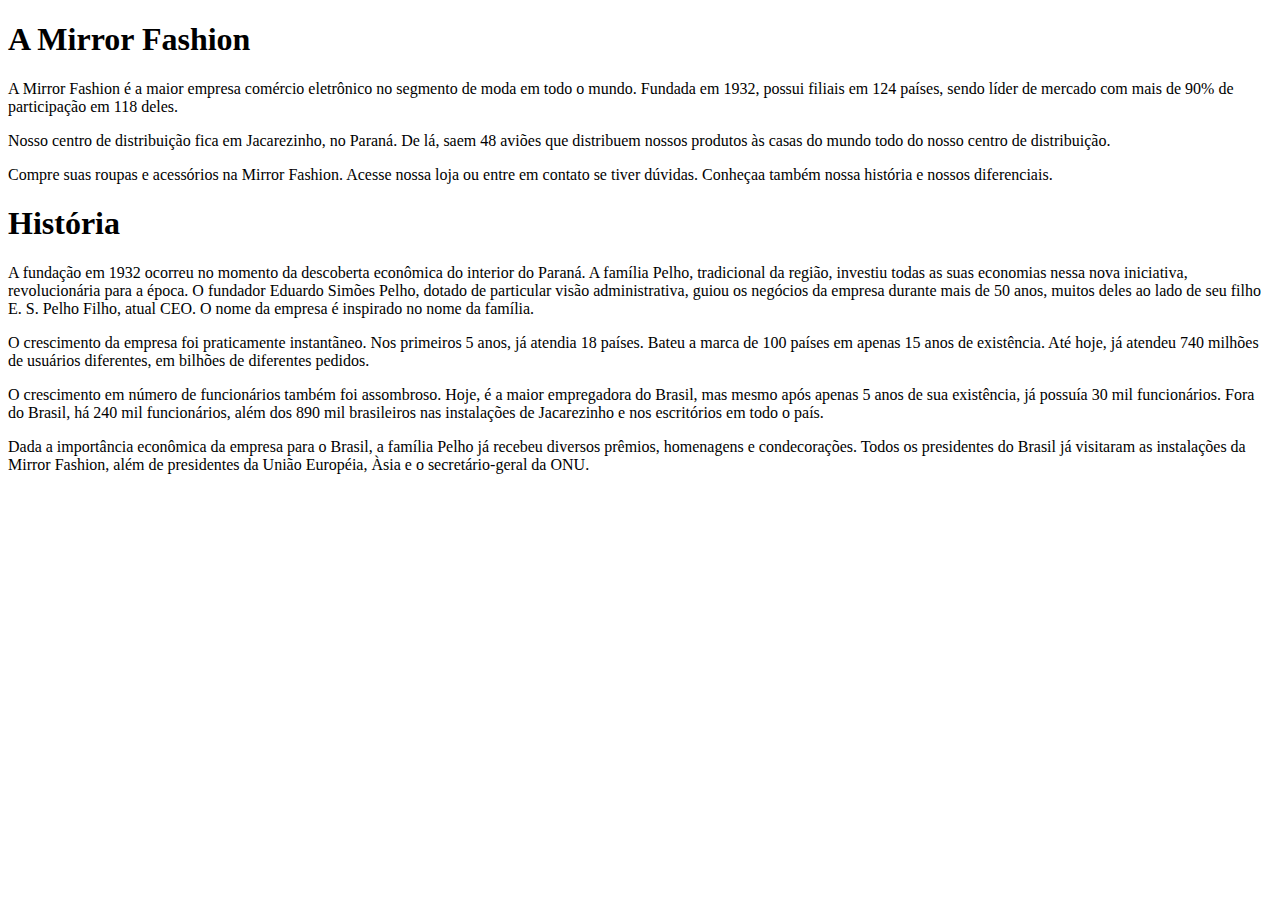
==== MirrorFashion/sobre.html @ 1ffd4d79 "meu primeiro commit" ====
<!DOCTYPE html>
<html lang="pt-br">
<head>
    <meta charset="UTF-8">
    <meta name="viewport" content="width=device-width, initial-scale=1.0">
    <meta http-equiv="X-UA-Compatible" content="ie=edge">
    <title>Sobre a Mirror Fashion</title>
</head>
<body>
    <h1>A Mirror Fashion</h1>
    <p>A Mirror Fashion é a maior empresa comércio eletrônico no segmento de moda em todo o mundo. Fundada em 1932, possui filiais em 124 países, sendo líder de mercado com mais de 90% de participação em 118 deles.
</p>
<p>Nosso centro de distribuição fica em Jacarezinho, no Paraná. De lá, saem 48 aviões que distribuem nossos produtos às casas do mundo todo do nosso centro de distribuição.
</p>    
    <p>
    Compre suas roupas e acessórios na Mirror Fashion. Acesse nossa loja ou entre em contato se tiver dúvidas. Conheçaa também nossa história e nossos diferenciais.</p>
<h1>História</h1>
<p>A fundação em 1932 ocorreu no momento da descoberta econômica do interior do Paraná. A família Pelho, tradicional da região, investiu todas as suas economias nessa nova iniciativa, revolucionária para a época. O fundador Eduardo Simões Pelho, dotado de particular visão administrativa, guiou os negócios da empresa durante mais de 50 anos, muitos deles ao lado de seu filho E. S. Pelho Filho, atual CEO. O nome da empresa é inspirado no nome da família.
</p>
<p>    O crescimento da empresa foi praticamente instantãneo. Nos primeiros 5 anos, já atendia 18 países. Bateu a marca de 100 países em apenas 15 anos de existência. Até hoje, já atendeu 740 milhões de usuários diferentes, em bilhões de diferentes pedidos.
</p>    
<p>    O crescimento em número de funcionários também foi assombroso. Hoje, é a maior empregadora do Brasil, mas mesmo após apenas 5 anos de sua existência, já possuía 30 mil funcionários. Fora do Brasil, há 240 mil funcionários, além dos 890 mil brasileiros nas instalações de Jacarezinho e nos escritórios em todo o país.
</p>    
<p>    Dada a importância econômica da empresa para o Brasil, a família Pelho já recebeu diversos prêmios, homenagens e condecorações. Todos os presidentes do Brasil já visitaram as instalações da Mirror Fashion, além de presidentes da União Européia, Àsia e o secretário-geral da ONU.</p>
</p>
    </body>
</html>
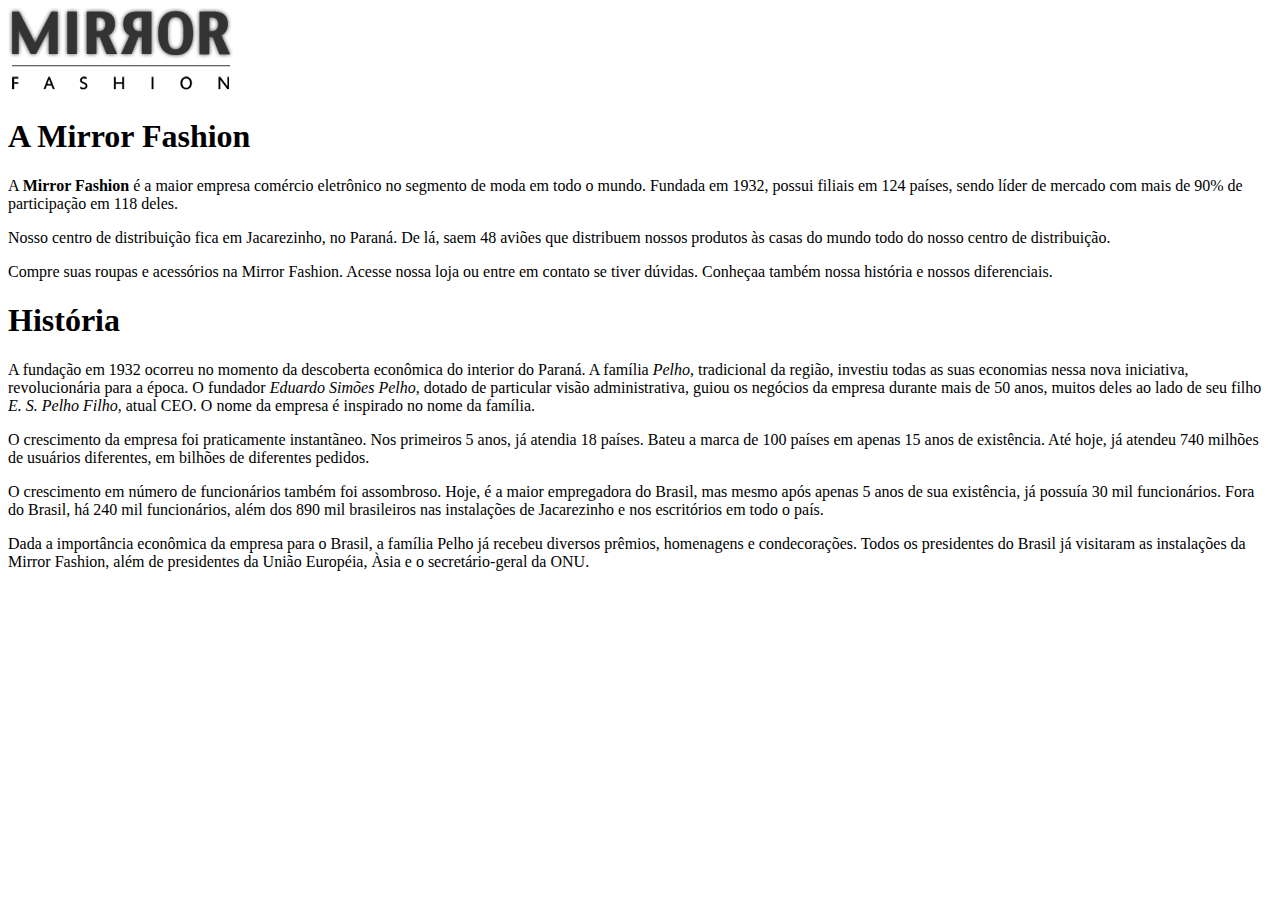
==== commit 277f8a4b: "logo, negrito e italico" ====
--- a/MirrorFashion/sobre.html
+++ b/MirrorFashion/sobre.html
@@ -7,15 +7,16 @@
     <title>Sobre a Mirror Fashion</title>
 </head>
 <body>
+    <img src="baixados/logo.png" alt="logo da Mirror Fashion">
     <h1>A Mirror Fashion</h1>
-    <p>A Mirror Fashion é a maior empresa comércio eletrônico no segmento de moda em todo o mundo. Fundada em 1932, possui filiais em 124 países, sendo líder de mercado com mais de 90% de participação em 118 deles.
+    <p>A <strong>Mirror Fashion</strong> é a maior empresa comércio eletrônico no segmento de moda em todo o mundo. Fundada em 1932, possui filiais em 124 países, sendo líder de mercado com mais de 90% de participação em 118 deles.
 </p>
 <p>Nosso centro de distribuição fica em Jacarezinho, no Paraná. De lá, saem 48 aviões que distribuem nossos produtos às casas do mundo todo do nosso centro de distribuição.
 </p>    
     <p>
     Compre suas roupas e acessórios na Mirror Fashion. Acesse nossa loja ou entre em contato se tiver dúvidas. Conheçaa também nossa história e nossos diferenciais.</p>
 <h1>História</h1>
-<p>A fundação em 1932 ocorreu no momento da descoberta econômica do interior do Paraná. A família Pelho, tradicional da região, investiu todas as suas economias nessa nova iniciativa, revolucionária para a época. O fundador Eduardo Simões Pelho, dotado de particular visão administrativa, guiou os negócios da empresa durante mais de 50 anos, muitos deles ao lado de seu filho E. S. Pelho Filho, atual CEO. O nome da empresa é inspirado no nome da família.
+<p>A fundação em 1932 ocorreu no momento da descoberta econômica do interior do Paraná. A família<em> Pelho</em>, tradicional da região, investiu todas as suas economias nessa nova iniciativa, revolucionária para a época. O fundador <em> Eduardo Simões Pelho</em>, dotado de particular visão administrativa, guiou os negócios da empresa durante mais de 50 anos, muitos deles ao lado de seu filho<em> E. S. Pelho Filho</em>, atual CEO. O nome da empresa é inspirado no nome da família.
 </p>
 <p>    O crescimento da empresa foi praticamente instantãneo. Nos primeiros 5 anos, já atendia 18 países. Bateu a marca de 100 países em apenas 15 anos de existência. Até hoje, já atendeu 740 milhões de usuários diferentes, em bilhões de diferentes pedidos.
 </p>    
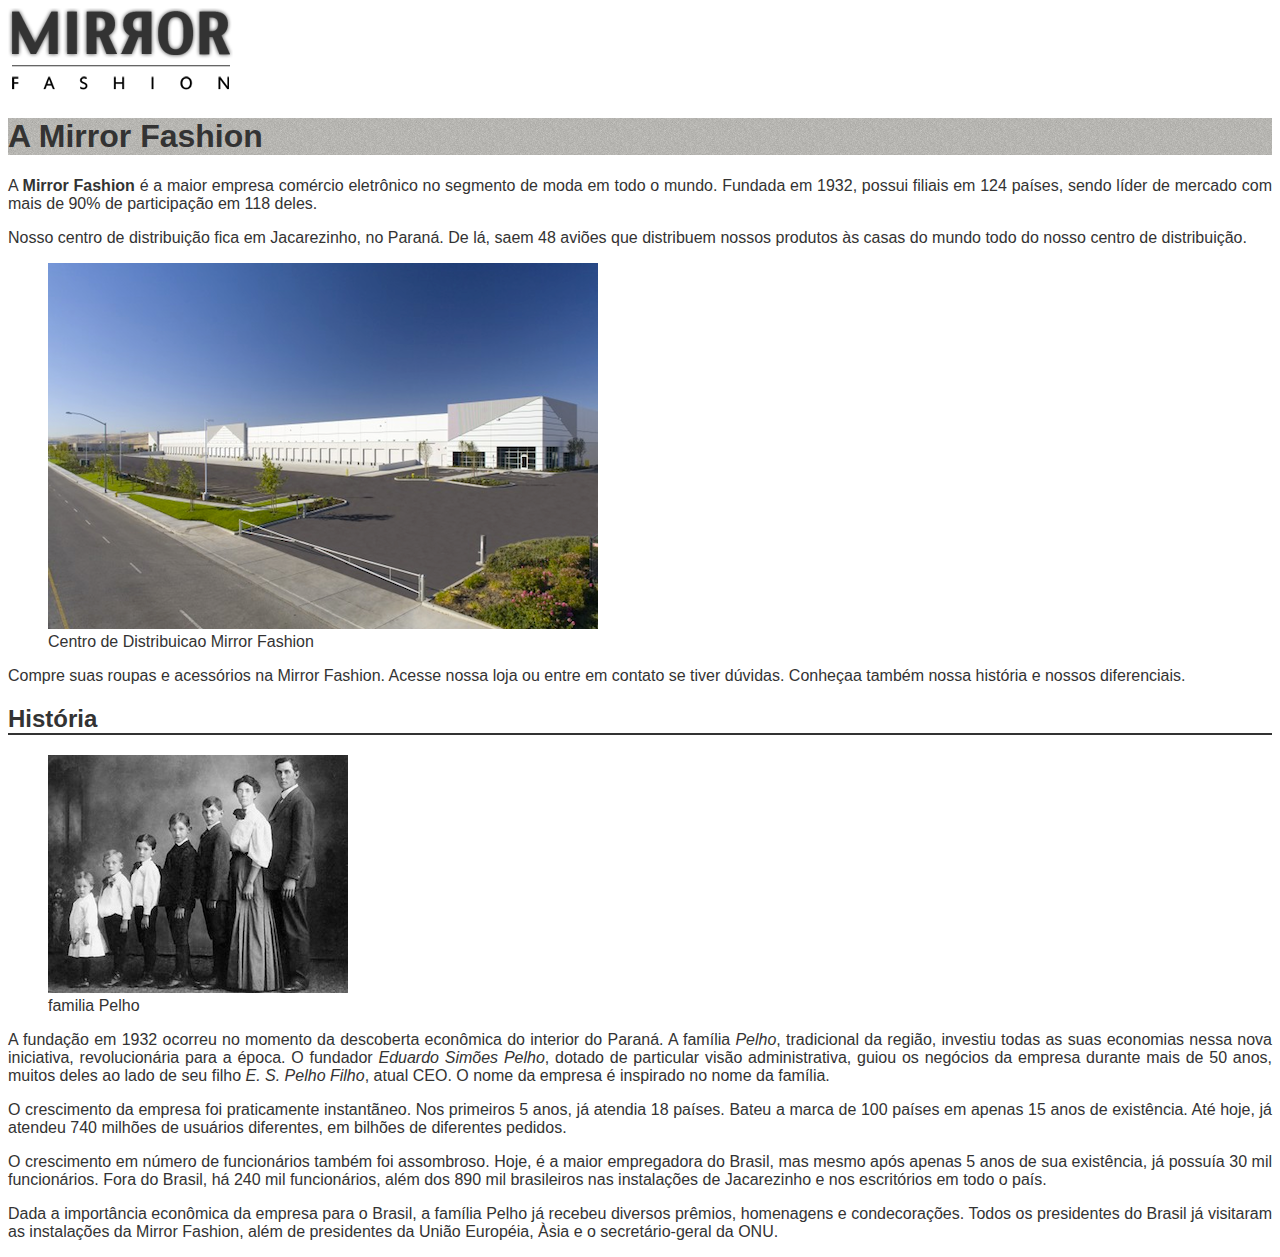
==== commit e289e29f: "css, imgs" ====
--- a/MirrorFashion/sobre.html
+++ b/MirrorFashion/sobre.html
@@ -1,21 +1,33 @@
 <!DOCTYPE html>
 <html lang="pt-br">
 <head>
+    <link rel="stylesheet" href="sobre.css">
     <meta charset="UTF-8">
     <meta name="viewport" content="width=device-width, initial-scale=1.0">
     <meta http-equiv="X-UA-Compatible" content="ie=edge">
     <title>Sobre a Mirror Fashion</title>
+    
 </head>
 <body>
-    <img src="baixados/logo.png" alt="logo da Mirror Fashion">
+    <img src="imagens/logo.png" alt="logo da Mirror Fashion">
     <h1>A Mirror Fashion</h1>
-    <p>A <strong>Mirror Fashion</strong> é a maior empresa comércio eletrônico no segmento de moda em todo o mundo. Fundada em 1932, possui filiais em 124 países, sendo líder de mercado com mais de 90% de participação em 118 deles.
+    <p class="um">A <strong>Mirror Fashion</strong> é a maior empresa comércio eletrônico no segmento de moda em todo o mundo. Fundada em 1932, possui filiais em 124 países, sendo líder de mercado com mais de 90% de participação em 118 deles.
 </p>
 <p>Nosso centro de distribuição fica em Jacarezinho, no Paraná. De lá, saem 48 aviões que distribuem nossos produtos às casas do mundo todo do nosso centro de distribuição.
-</p>    
-    <p>
+</p>
+<figure>   
+<img src="imagens/centro-distribuicao.png" alt="centro de distribuicao">
+
+<figcaption>Centro de Distribuicao Mirror Fashion</figcaption>
+</figure> 
+<p>
     Compre suas roupas e acessórios na Mirror Fashion. Acesse nossa loja ou entre em contato se tiver dúvidas. Conheçaa também nossa história e nossos diferenciais.</p>
-<h1>História</h1>
+<h2>História</h2>
+
+<figure> 
+<img src="imagens/familia-pelho.jpg" alt="foto da familia Pelho">
+<figcaption>familia Pelho</figcaption>
+</figure> 
 <p>A fundação em 1932 ocorreu no momento da descoberta econômica do interior do Paraná. A família<em> Pelho</em>, tradicional da região, investiu todas as suas economias nessa nova iniciativa, revolucionária para a época. O fundador <em> Eduardo Simões Pelho</em>, dotado de particular visão administrativa, guiou os negócios da empresa durante mais de 50 anos, muitos deles ao lado de seu filho<em> E. S. Pelho Filho</em>, atual CEO. O nome da empresa é inspirado no nome da família.
 </p>
 <p>    O crescimento da empresa foi praticamente instantãneo. Nos primeiros 5 anos, já atendia 18 países. Bateu a marca de 100 países em apenas 15 anos de existência. Até hoje, já atendeu 740 milhões de usuários diferentes, em bilhões de diferentes pedidos.
--- a/MirrorFashion/sobre.css
+++ b/MirrorFashion/sobre.css
@@ -0,0 +1,15 @@
+body{
+    color: #333333;
+    font-family: 'Lucida Sans', 'Lucida Sans Regular', 'Lucida Grande', 'Lucida Sans Unicode', Geneva, Verdana, sans-serif;
+    /*font-family: Arial, Helvetica, sans-serif;
+    border: solid red;*/
+}
+p{
+    text-align: justify;
+}
+h1{
+    background-image: url(imagens/sobre-background.jpg);
+}
+h2{
+    border-bottom: 2px solid #333333;
+}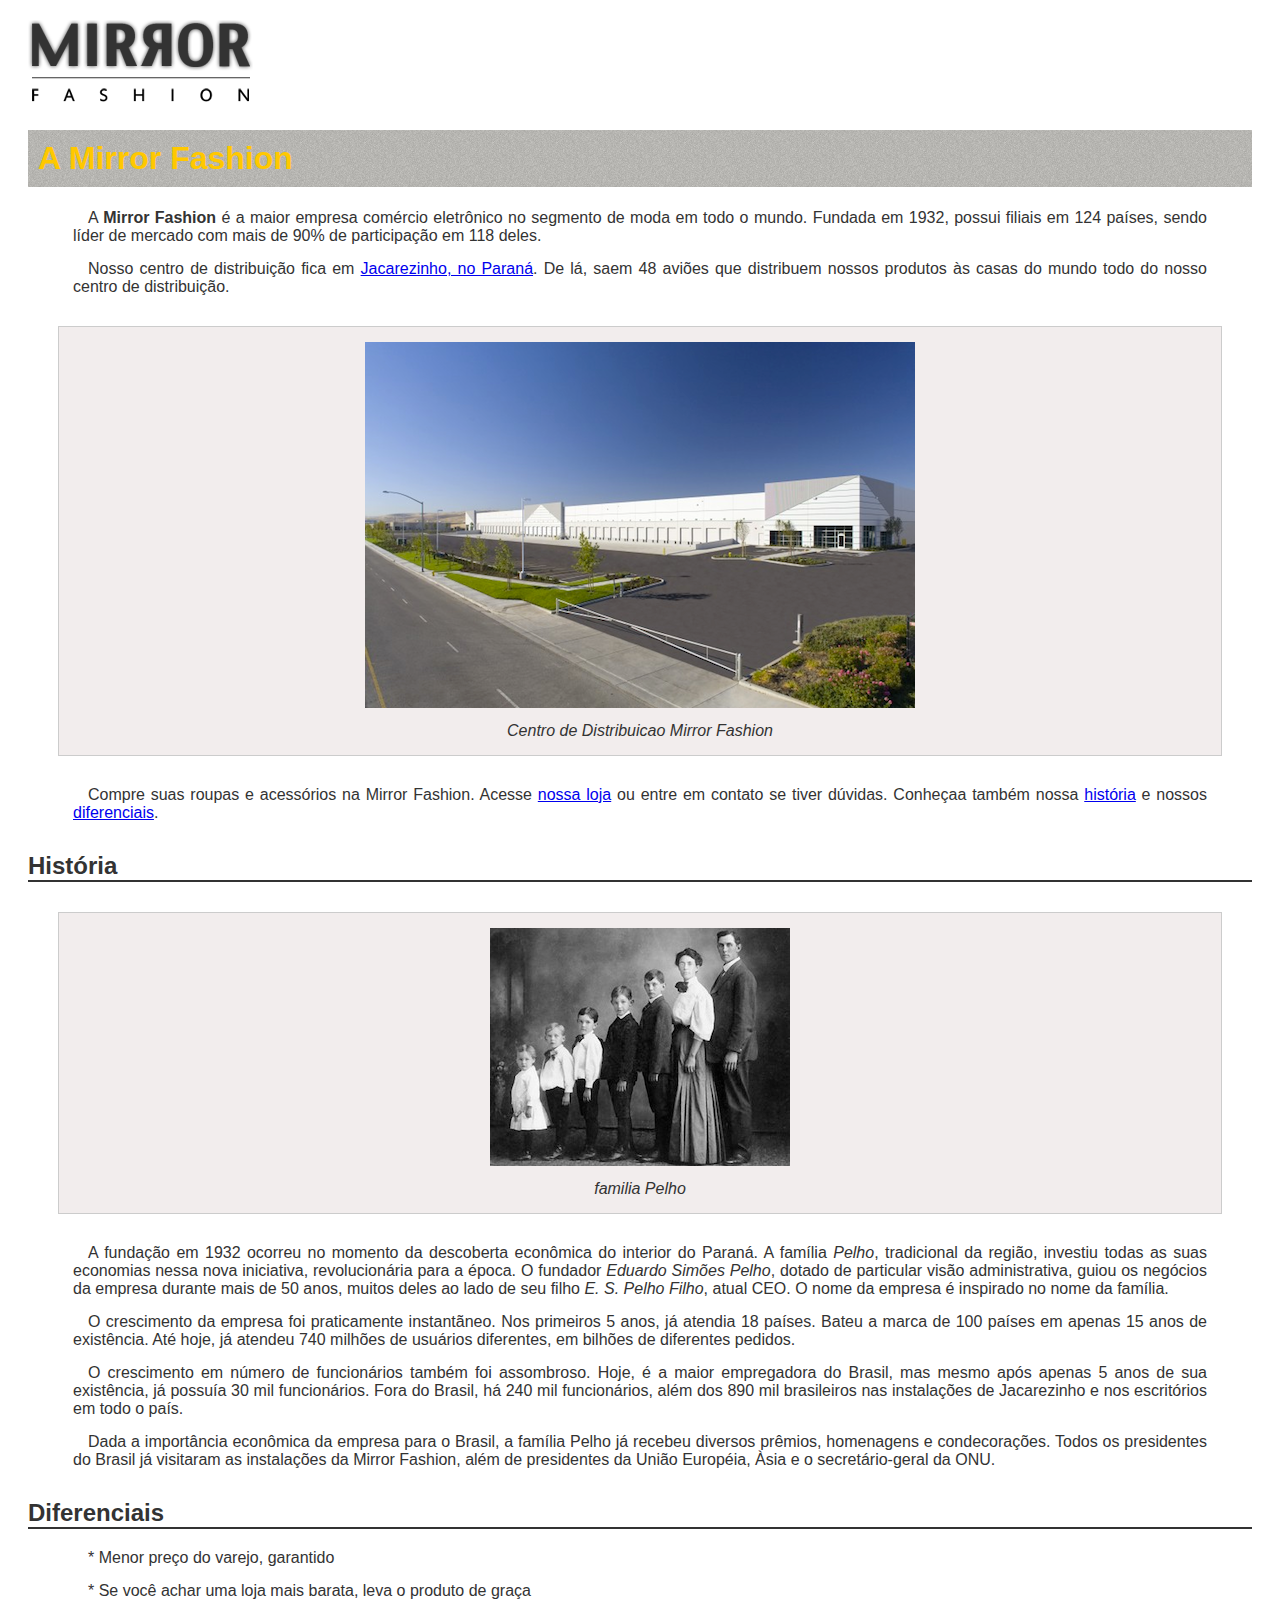
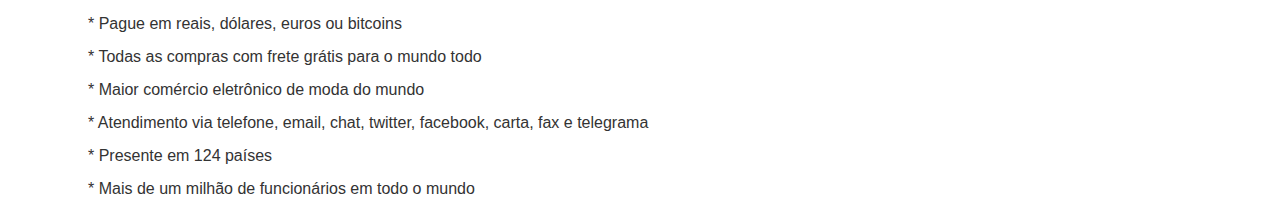
==== commit ef460a6b: "links" ====
--- a/MirrorFashion/sobre.html
+++ b/MirrorFashion/sobre.html
@@ -9,11 +9,13 @@
     
 </head>
 <body>
+    
+    <div class="container">
     <img src="imagens/logo.png" alt="logo da Mirror Fashion">
     <h1>A Mirror Fashion</h1>
     <p class="um">A <strong>Mirror Fashion</strong> é a maior empresa comércio eletrônico no segmento de moda em todo o mundo. Fundada em 1932, possui filiais em 124 países, sendo líder de mercado com mais de 90% de participação em 118 deles.
 </p>
-<p>Nosso centro de distribuição fica em Jacarezinho, no Paraná. De lá, saem 48 aviões que distribuem nossos produtos às casas do mundo todo do nosso centro de distribuição.
+<p>Nosso centro de distribuição fica em <a href="https://www.google.com.br/maps?q=Jacarezinho" target="_blank" >Jacarezinho, no Paraná</a>. De lá, saem 48 aviões que distribuem nossos produtos às casas do mundo todo do nosso centro de distribuição.
 </p>
 <figure>   
 <img src="imagens/centro-distribuicao.png" alt="centro de distribuicao">
@@ -21,8 +23,8 @@
 <figcaption>Centro de Distribuicao Mirror Fashion</figcaption>
 </figure> 
 <p>
-    Compre suas roupas e acessórios na Mirror Fashion. Acesse nossa loja ou entre em contato se tiver dúvidas. Conheçaa também nossa história e nossos diferenciais.</p>
-<h2>História</h2>
+    Compre suas roupas e acessórios na Mirror Fashion. Acesse <a href="index.html">nossa loja</a>  ou entre em contato se tiver dúvidas. Conheçaa também nossa <a href="#historia">história</a>  e nossos <a href="#dif">diferenciais</a>.</p>
+<h2 id="historia">História</h2>
 
 <figure> 
 <img src="imagens/familia-pelho.jpg" alt="foto da familia Pelho">
@@ -36,5 +38,17 @@
 </p>    
 <p>    Dada a importância econômica da empresa para o Brasil, a família Pelho já recebeu diversos prêmios, homenagens e condecorações. Todos os presidentes do Brasil já visitaram as instalações da Mirror Fashion, além de presidentes da União Européia, Àsia e o secretário-geral da ONU.</p>
 </p>
+
+<h2 id="dif">Diferenciais</h2>
+
+   <p> * Menor preço do varejo, garantido</p>
+   <p> * Se você achar uma loja mais barata, leva o produto de graça</p>
+    <p>* Pague em reais, dólares, euros ou bitcoins</p>
+    <p>* Todas as compras com frete grátis para o mundo todo</p>
+    <p>* Maior comércio eletrônico de moda do mundo</p>
+    <p>* Atendimento via telefone, email, chat, twitter, facebook, carta, fax e telegrama</p>
+    <p>* Presente em 124 países</p>
+    <p>* Mais de um milhão de funcionários em todo o mundo</p>
+    </div>
     </body>
 </html>--- a/MirrorFashion/sobre.css
+++ b/MirrorFashion/sobre.css
@@ -9,7 +9,38 @@
 }
 h1{
     background-image: url(imagens/sobre-background.jpg);
+    padding: 10px;
+    color: rgb(255, 200,0);
 }
 h2{
+    margin-top: 30px;
     border-bottom: 2px solid #333333;
-}+}
+figure{
+    background-color: #f2eded;
+    border: 1px solid #ccc;
+    text-align: center;
+    padding: 15px;
+    margin: 30px;
+}
+figcaption{
+    font-style: italic;
+    margin-top: 10px;
+}
+
+p{
+    text-indent: 15px;
+    padding: 0px 45px ;
+    margin: 0 auto;
+    margin-bottom: 15px;
+   /* background-color: red;
+    height: 300px;
+    width: 300px;*/
+}
+#dif{
+    border-bottom: 2px solid #333333;
+
+}
+.container{
+    margin: 20px;
+}
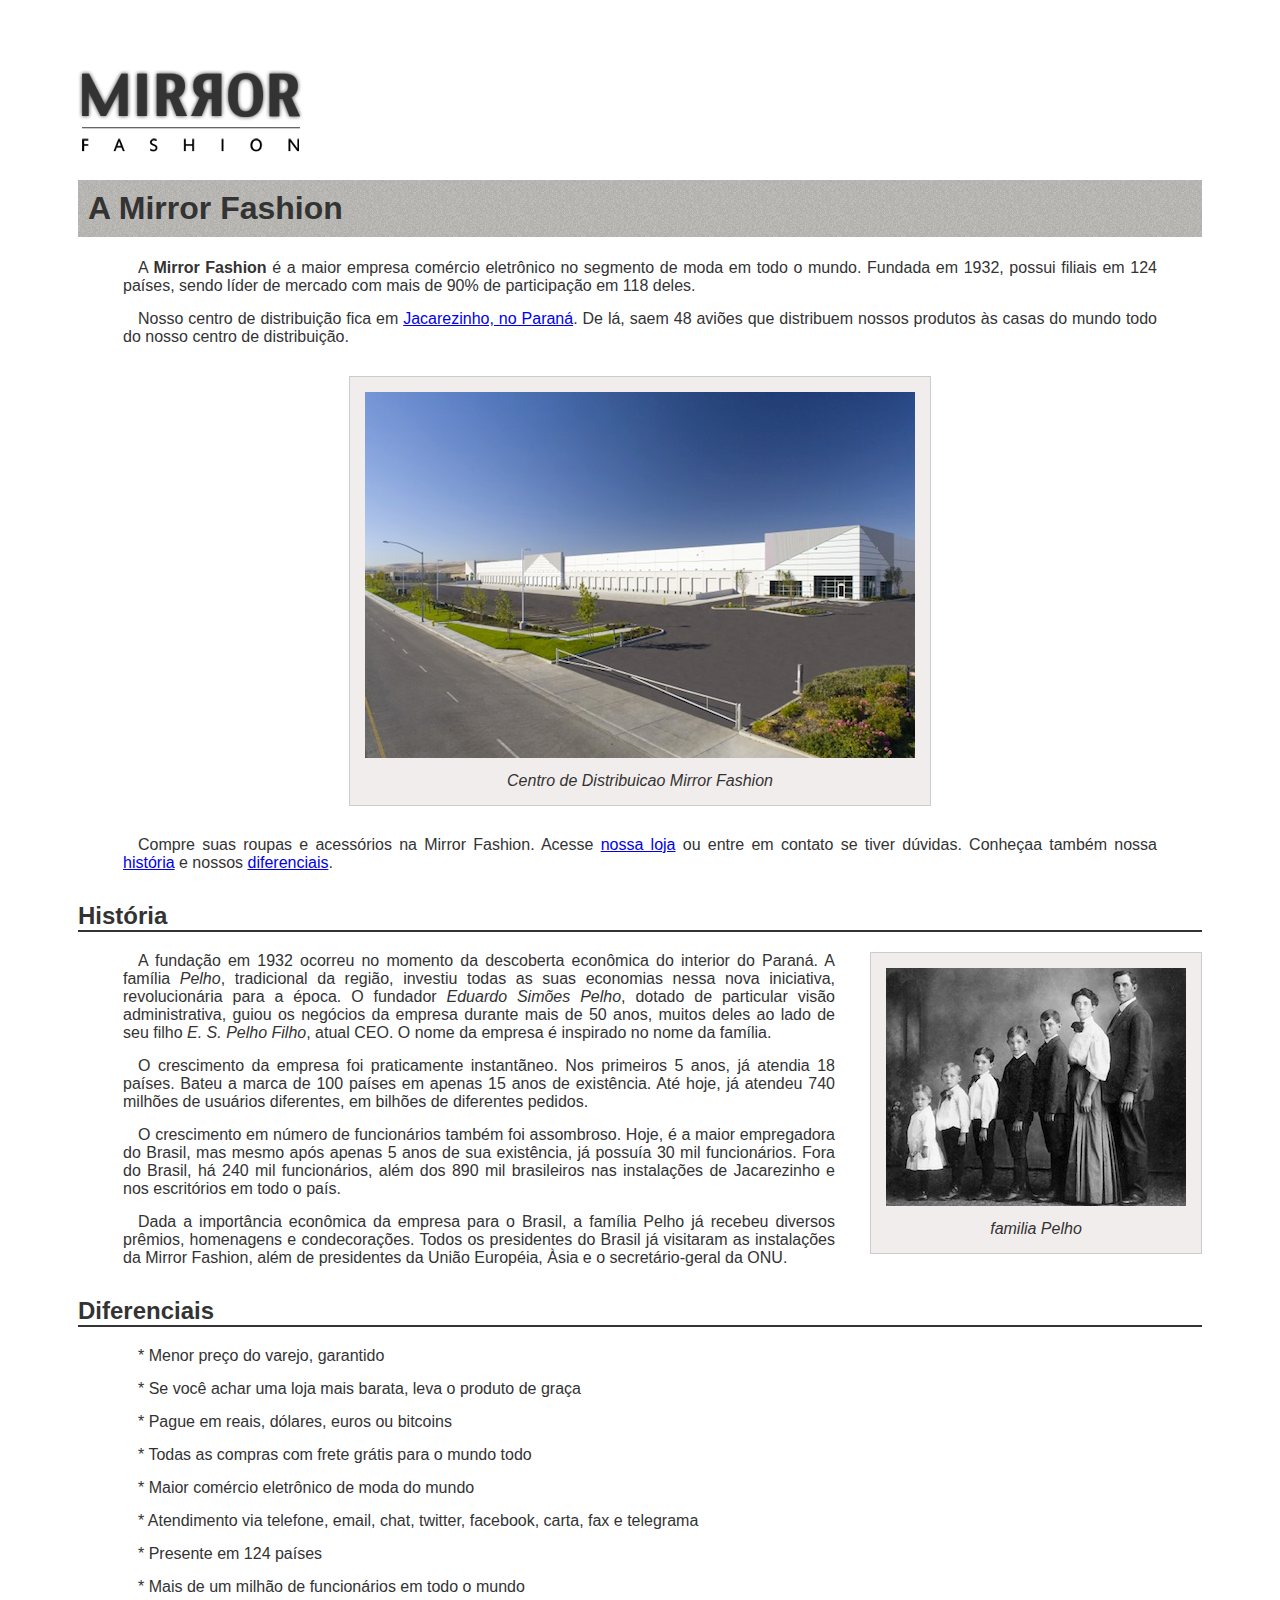
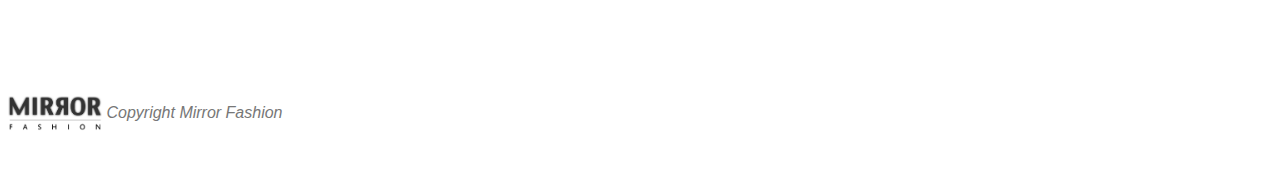
==== commit 1e2c8f9f: "atualização" ====
--- a/MirrorFashion/sobre.html
+++ b/MirrorFashion/sobre.html
@@ -1,54 +1,78 @@
 <!DOCTYPE html>
 <html lang="pt-br">
+
 <head>
     <link rel="stylesheet" href="sobre.css">
     <meta charset="UTF-8">
     <meta name="viewport" content="width=device-width, initial-scale=1.0">
     <meta http-equiv="X-UA-Compatible" content="ie=edge">
     <title>Sobre a Mirror Fashion</title>
-    
+
 </head>
+
 <body>
-    
+
     <div class="container">
-    <img src="imagens/logo.png" alt="logo da Mirror Fashion">
-    <h1>A Mirror Fashion</h1>
-    <p class="um">A <strong>Mirror Fashion</strong> é a maior empresa comércio eletrônico no segmento de moda em todo o mundo. Fundada em 1932, possui filiais em 124 países, sendo líder de mercado com mais de 90% de participação em 118 deles.
-</p>
-<p>Nosso centro de distribuição fica em <a href="https://www.google.com.br/maps?q=Jacarezinho" target="_blank" >Jacarezinho, no Paraná</a>. De lá, saem 48 aviões que distribuem nossos produtos às casas do mundo todo do nosso centro de distribuição.
-</p>
-<figure>   
-<img src="imagens/centro-distribuicao.png" alt="centro de distribuicao">
+        <img src="imagens/logo.png" alt="logo da Mirror Fashion">
+        <h1>A Mirror Fashion</h1>
+        <p class="um">A <strong>Mirror Fashion</strong> é a maior empresa comércio eletrônico no segmento de moda em
+            todo o mundo. Fundada em 1932, possui filiais em 124 países, sendo líder de mercado com mais de 90% de
+            participação em 118 deles.
+        </p>
+        <p>Nosso centro de distribuição fica em <a href="https://www.google.com.br/maps?q=Jacarezinho"
+                target="_blank">Jacarezinho, no Paraná</a>. De lá, saem 48 aviões que distribuem nossos produtos às
+            casas do mundo todo do nosso centro de distribuição.
+        </p>
+        <figure id="centro-distribuicao">
+            <img src="imagens/centro-distribuicao.png" alt="centro de distribuicao">
 
-<figcaption>Centro de Distribuicao Mirror Fashion</figcaption>
-</figure> 
-<p>
-    Compre suas roupas e acessórios na Mirror Fashion. Acesse <a href="index.html">nossa loja</a>  ou entre em contato se tiver dúvidas. Conheçaa também nossa <a href="#historia">história</a>  e nossos <a href="#dif">diferenciais</a>.</p>
-<h2 id="historia">História</h2>
+            <figcaption>Centro de Distribuicao Mirror Fashion</figcaption>
+        </figure>
+        <p>
+            Compre suas roupas e acessórios na Mirror Fashion. Acesse <a href="index.html" target="_blank">nossa loja</a> ou entre
+            em contato se tiver dúvidas. Conheçaa também nossa <a href="#historia">história</a> e nossos <a
+                href="#dif">diferenciais</a>.</p>
+        <h2 id="historia">História</h2>
 
-<figure> 
-<img src="imagens/familia-pelho.jpg" alt="foto da familia Pelho">
-<figcaption>familia Pelho</figcaption>
-</figure> 
-<p>A fundação em 1932 ocorreu no momento da descoberta econômica do interior do Paraná. A família<em> Pelho</em>, tradicional da região, investiu todas as suas economias nessa nova iniciativa, revolucionária para a época. O fundador <em> Eduardo Simões Pelho</em>, dotado de particular visão administrativa, guiou os negócios da empresa durante mais de 50 anos, muitos deles ao lado de seu filho<em> E. S. Pelho Filho</em>, atual CEO. O nome da empresa é inspirado no nome da família.
-</p>
-<p>    O crescimento da empresa foi praticamente instantãneo. Nos primeiros 5 anos, já atendia 18 países. Bateu a marca de 100 países em apenas 15 anos de existência. Até hoje, já atendeu 740 milhões de usuários diferentes, em bilhões de diferentes pedidos.
-</p>    
-<p>    O crescimento em número de funcionários também foi assombroso. Hoje, é a maior empregadora do Brasil, mas mesmo após apenas 5 anos de sua existência, já possuía 30 mil funcionários. Fora do Brasil, há 240 mil funcionários, além dos 890 mil brasileiros nas instalações de Jacarezinho e nos escritórios em todo o país.
-</p>    
-<p>    Dada a importância econômica da empresa para o Brasil, a família Pelho já recebeu diversos prêmios, homenagens e condecorações. Todos os presidentes do Brasil já visitaram as instalações da Mirror Fashion, além de presidentes da União Européia, Àsia e o secretário-geral da ONU.</p>
-</p>
+        <figure id="familia-pelho">
+            <img src="imagens/familia-pelho.jpg" alt="foto da familia Pelho">
+            <figcaption>familia Pelho</figcaption>
+        </figure>
+        <p>A fundação em 1932 ocorreu no momento da descoberta econômica do interior do Paraná. A família<em>
+                Pelho</em>, tradicional da região, investiu todas as suas economias nessa nova iniciativa,
+            revolucionária para a época. O fundador <em> Eduardo Simões Pelho</em>, dotado de particular visão
+            administrativa, guiou os negócios da empresa durante mais de 50 anos, muitos deles ao lado de seu filho<em>
+                E. S. Pelho Filho</em>, atual CEO. O nome da empresa é inspirado no nome da família.
+        </p>
+        <p> O crescimento da empresa foi praticamente instantãneo. Nos primeiros 5 anos, já atendia 18 países. Bateu a
+            marca de 100 países em apenas 15 anos de existência. Até hoje, já atendeu 740 milhões de usuários
+            diferentes, em bilhões de diferentes pedidos.
+        </p>
+        <p> O crescimento em número de funcionários também foi assombroso. Hoje, é a maior empregadora do Brasil, mas
+            mesmo após apenas 5 anos de sua existência, já possuía 30 mil funcionários. Fora do Brasil, há 240 mil
+            funcionários, além dos 890 mil brasileiros nas instalações de Jacarezinho e nos escritórios em todo o país.
+        </p>
+        <p> Dada a importância econômica da empresa para o Brasil, a família Pelho já recebeu diversos prêmios,
+            homenagens e condecorações. Todos os presidentes do Brasil já visitaram as instalações da Mirror Fashion,
+            além de presidentes da União Européia, Àsia e o secretário-geral da ONU.</p>
+        </p>
 
-<h2 id="dif">Diferenciais</h2>
+        <h2 id="dif">Diferenciais</h2>
 
-   <p> * Menor preço do varejo, garantido</p>
-   <p> * Se você achar uma loja mais barata, leva o produto de graça</p>
-    <p>* Pague em reais, dólares, euros ou bitcoins</p>
-    <p>* Todas as compras com frete grátis para o mundo todo</p>
-    <p>* Maior comércio eletrônico de moda do mundo</p>
-    <p>* Atendimento via telefone, email, chat, twitter, facebook, carta, fax e telegrama</p>
-    <p>* Presente em 124 países</p>
-    <p>* Mais de um milhão de funcionários em todo o mundo</p>
+        <p> * Menor preço do varejo, garantido</p>
+        <p> * Se você achar uma loja mais barata, leva o produto de graça</p>
+        <p>* Pague em reais, dólares, euros ou bitcoins</p>
+        <p>* Todas as compras com frete grátis para o mundo todo</p>
+        <p>* Maior comércio eletrônico de moda do mundo</p>
+        <p>* Atendimento via telefone, email, chat, twitter, facebook, carta, fax e telegrama</p>
+        <p>* Presente em 124 países</p>
+        <p>* Mais de um milhão de funcionários em todo o mundo</p>
     </div>
-    </body>
-</html>+    <div id="rodape">
+        <img id="imgRod" src="imagens/logo.png" alt="Logo Mirror Fashion">
+        <em>Copyright  Mirror Fashion</em>
+    </div>
+</body>
+
+</html>
+<!--https://www.onlinegdb.com/(link para site de teste de linguagens)-->--- a/MirrorFashion/sobre.css
+++ b/MirrorFashion/sobre.css
@@ -10,7 +10,7 @@
 h1{
     background-image: url(imagens/sobre-background.jpg);
     padding: 10px;
-    color: rgb(255, 200,0);
+   /* color: rgb(255, 200,0);*/
 }
 h2{
     margin-top: 30px;
@@ -22,6 +22,7 @@
     text-align: center;
     padding: 15px;
     margin: 30px;
+    
 }
 figcaption{
     font-style: italic;
@@ -42,5 +43,24 @@
 
 }
 .container{
-    margin: 20px;
+    margin: 70px;
 }
+#centro-distribuicao{
+    margin-left: auto;
+    margin-right: auto;
+    width: 550px;
+}
+#rodape{
+    color:#777777;
+    margin: 30px 0;
+    padding: 30px 0;
+}
+#imgRod{
+    margin-right: 30px 0px;
+    vertical-align: middle;
+    width: 94px;
+}
+#familia-pelho{
+    float: right;
+    margin: 0 0 10px 35px;
+}